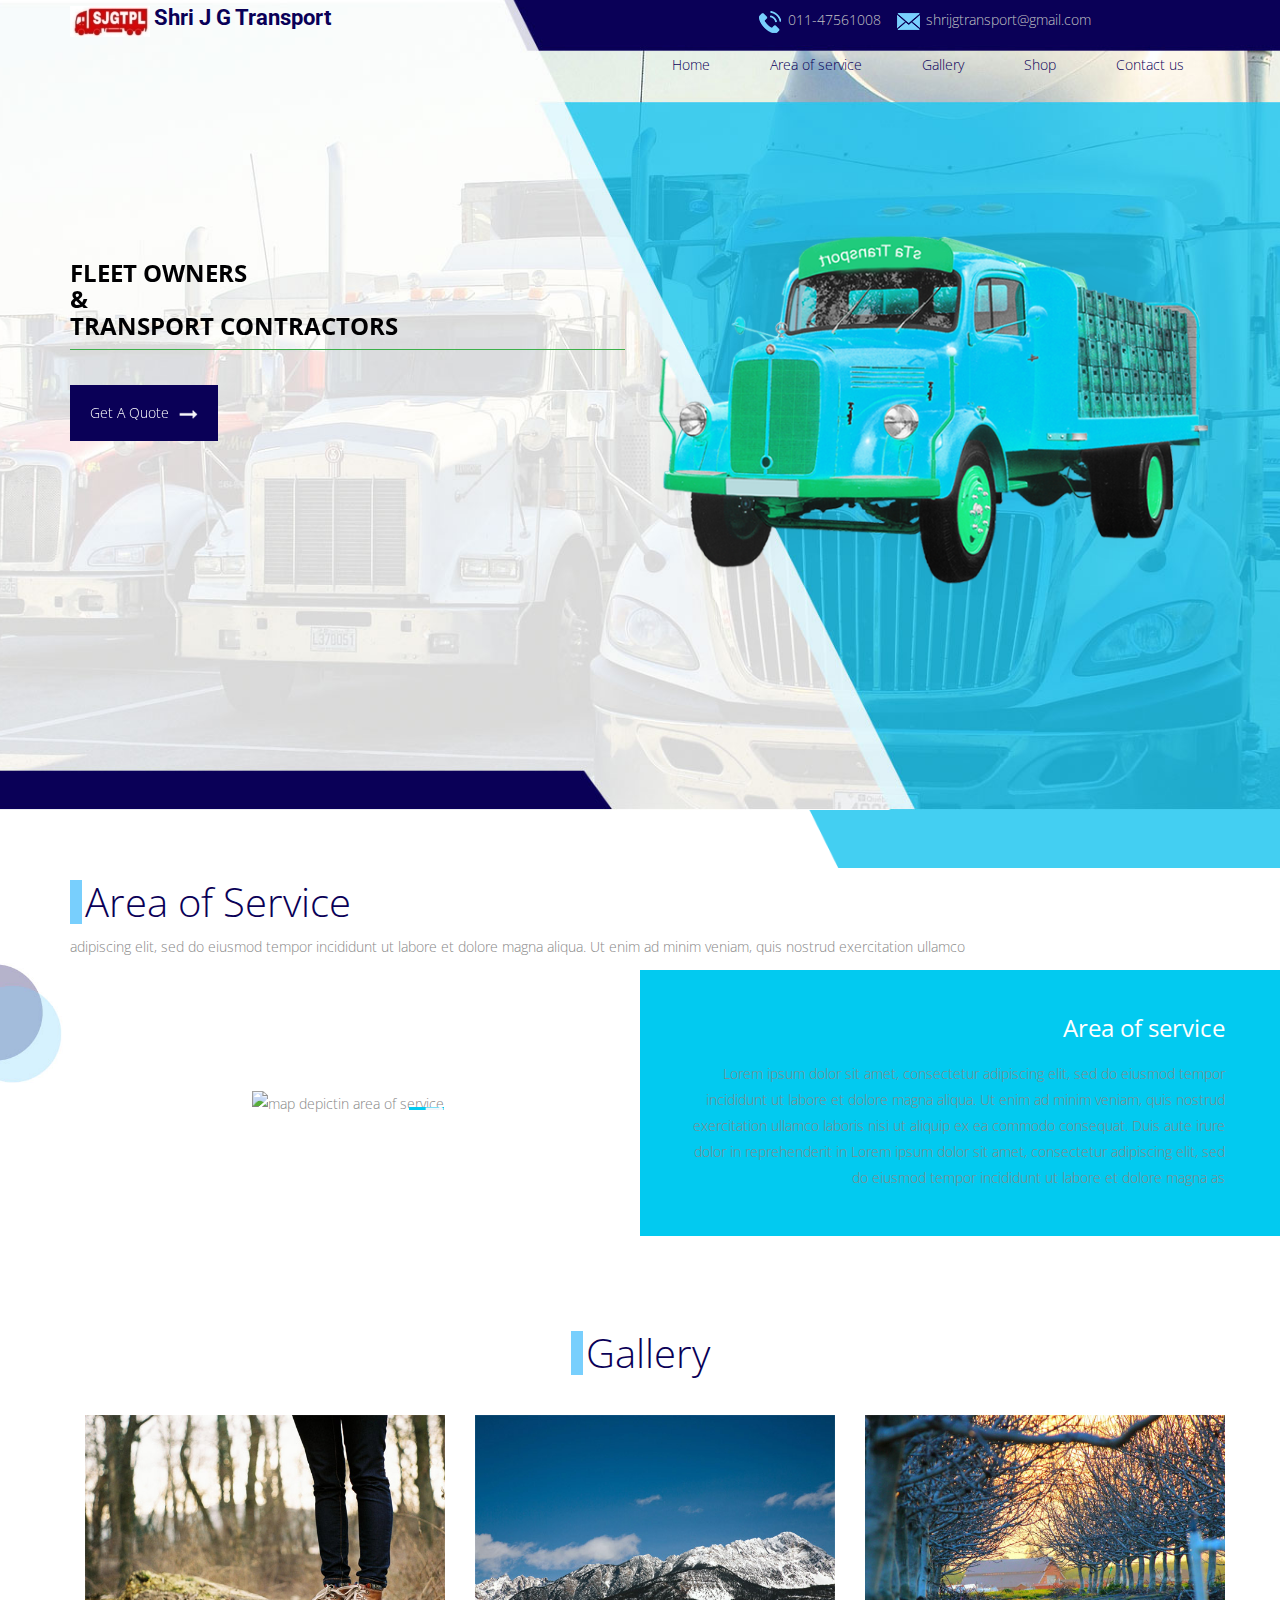
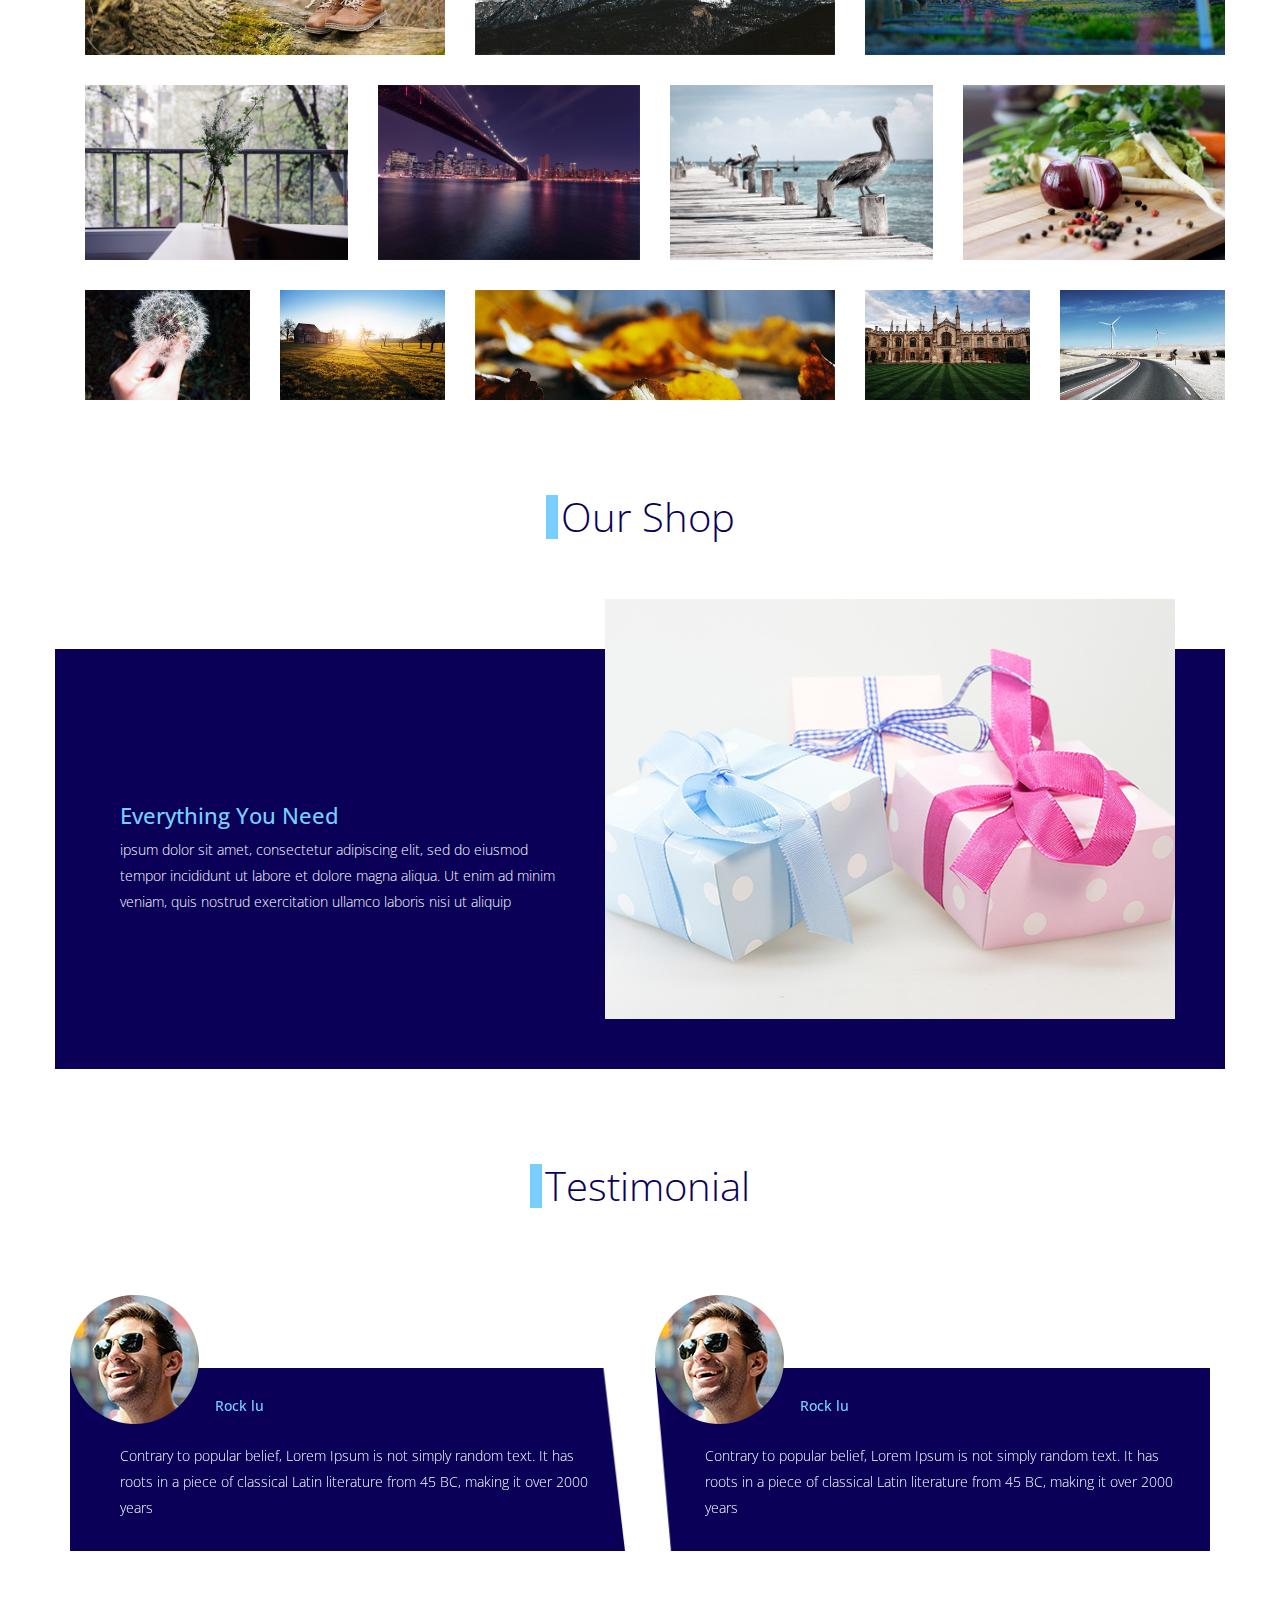
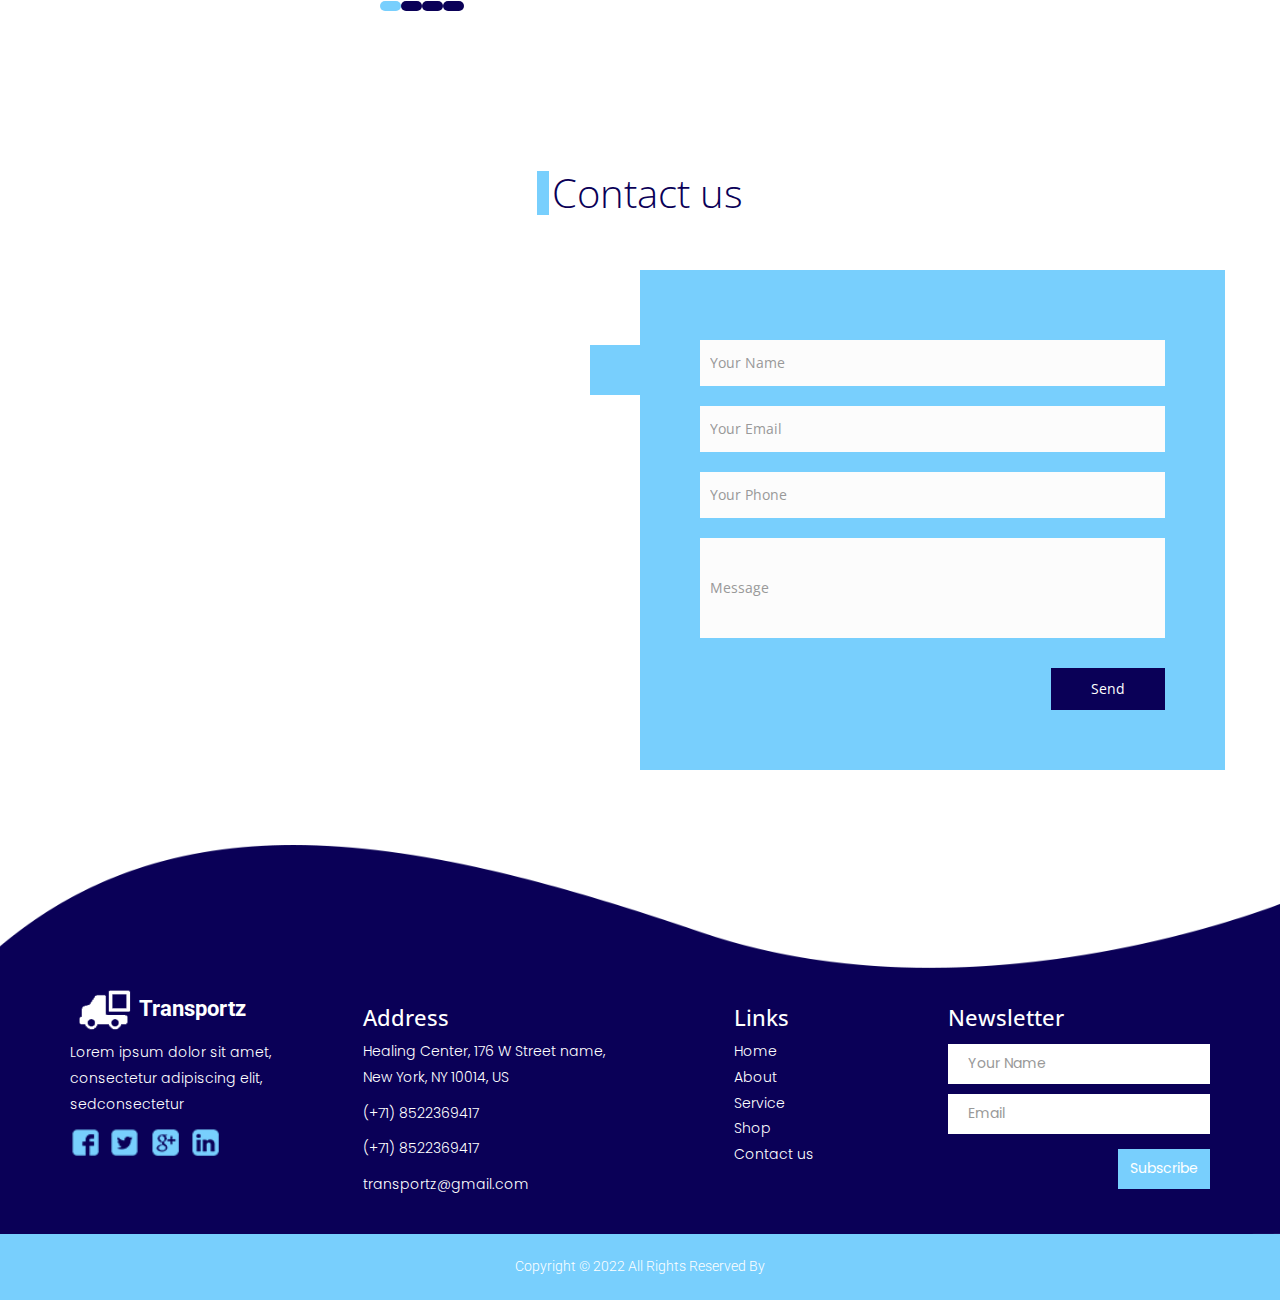
==== transportz/index.html @ ef14101e "Add files via upload" ====
<!DOCTYPE html>
<html>

<head>
  <!-- Basic -->
  <meta charset="utf-8" />
  <meta http-equiv="X-UA-Compatible" content="IE=edge" />
  <!-- Mobile Metas -->
  <meta name="viewport" content="width=device-width, initial-scale=1, shrink-to-fit=no" />
  <!-- Site Metas -->
  <meta name="keywords" content="" />
  <meta name="description" content="" />
  <meta name="author" content="" />

  <title>Transportz</title>

  <!-- slider stylesheet -->
  <link rel="stylesheet" type="text/css"
    href="https://cdnjs.cloudflare.com/ajax/libs/OwlCarousel2/2.1.3/assets/owl.carousel.min.css" />

  <!-- bootstrap core css -->
  <link rel="stylesheet" type="text/css" href="css/bootstrap.css" />

  <!-- fonts style -->
  <link href="https://fonts.googleapis.com/css?family=Roboto:300,400,500,700&display=swap" rel="stylesheet" />
  <link href="https://fonts.googleapis.com/css?family=Poppins&display=swap" rel="stylesheet">
  <!-- Custom styles for this template -->
  <link href="css/style.css" rel="stylesheet" />
  <!-- responsive style -->
  <link href="css/responsive.css" rel="stylesheet" />

  <link href='http://fonts.googleapis.com/css?family=Open+Sans:400,600,700,800' rel='stylesheet' type='text/css'>
	<link rel="stylesheet" href="css/animate.css">
	<link rel="stylesheet" href="css/bootstrap.min.css">
	<link rel="stylesheet" href="css/font-awesome.min.css">
	<link rel="stylesheet" href="css/templatemo_misc.css">
	<link rel="stylesheet" href="css/templatemo_style.css">
    <!-- JavaScripts -->
	<script src="js/jquery-1.10.2.min.js"></script>
	<script src="js/jquery.singlePageNav.js"></script>
	<script src="js/jquery.flexslider.js"></script>
	
	<script src="js/custom.js"></script>
     <script src="js/jquery-1.10.2.min.js"></script>
	<script src="js/jquery.lightbox.js"></script>
	<script src="js/templatemo_custom.js"></script>
    <script src="js/jquery-git2.js"></script><!-- previous next script -->
</head>

<body>
  <div class="hero_area">
    <!-- header section strats -->
    <section class="header_section">
      <div class="container">
        <nav class="navbar navbar-expand-lg custom_nav-container d-lg-none">
          <a class="navbar-brand" href="#">
            <div class="logo-box">
              <img src="images/Capture.JPG" alt="">
              <span>
                Shri J G Transport
              </span>
            </div>
          </a>
          <button class="navbar-toggler" type="button" data-toggle="collapse" data-target="#navbarSupportedContent"
            aria-controls="navbarSupportedContent" aria-expanded="false" aria-label="Toggle navigation">
            <span class="navbar-toggler-icon"></span>
          </button>

          <div class="collapse navbar-collapse" id="navbarSupportedContent">
            <ul class="navbar-nav  ">
              <li class="nav-item active">
                <a class="nav-link" href="index.html">Home <span class="sr-only">(current)</span></a>
              </li>
              <li class="nav-item">
                <a class="nav-link" href="about.html"> Area of service</a>
              </li>
              <li class="nav-item">
                <a class="nav-link" href="service.html"> Gallery</a>
              </li>
              <li class="nav-item">
                <a class="nav-link" href="shop.html"> Shop </a>
              </li>
              
              <li class="nav-item ">
                <a class="nav-link " href="contact.html">Contact us</a>
              </li>
              
            </ul>
          </div>
        </nav>
        <div class="header_container ">
          <div class="logo-box">
            <img src="images/Capture.JPG" alt="">
            <span>
              Shri J G Transport
            </span>
          </div>
          <div>
            <div class="header_top">
              <div class="header_top-contact">

                <a href="" class="ml-4">
                  <div>
                    <img src="images/phone.png" alt="" />
                  </div>
                  <span>
                    011-47561008
                  </span>
                </a>
                <a href="" class="ml-4">
                  <div>
                    <img src="images/mail.png" alt="" />
                  </div>
                  <span>
                    shrijgtransport@gmail.com
                  </span>
                </a>
              </div>
              
            </div>
            <div class="header_btm">
              <nav class="navbar navbar-expand-lg custom_nav-container pt-3">

                <button class="navbar-toggler" type="button" data-toggle="collapse"
                  data-target="#navbarSupportedContent" aria-controls="navbarSupportedContent" aria-expanded="false"
                  aria-label="Toggle navigation">
                  <span class="navbar-toggler-icon"></span>
                </button>

                <div class="collapse navbar-collapse" id="navbarSupportedContent">
                  <div class="d-flex mx-auto flex-column flex-lg-row align-items-center">
                    <ul class="navbar-nav  ">
                      <li class="nav-item active">
                        <a class="nav-link" href="index.html">Home <span class="sr-only">(current)</span></a>
                      </li>
                      <li class="nav-item">
                        <a class="nav-link" href="about.html"> Area of service </a>
                      </li>
                      <li class="nav-item">
                        <a class="nav-link" href="service.html"> Gallery</a>
                      </li>
                      <li class="nav-item">
                        <a class="nav-link" href="shop.html"> Shop </a>
                      </li>
                      
                      
                      <li class="nav-item ">
                        <a class="nav-link pr-0" href="contact.html">Contact us</a>
                    </li>
                    </ul>

                  </div>

                </div>
              </nav>
            </div>
          </div>
        </div>
      </div>
    </section>
    <!-- end header section -->

    <!-- slider section -->
    <section class=" slider_section ">
      <div id="carouselExampleIndicators" class="carousel slide" data-ride="carousel">
        
        <div class="carousel-inner">
          <div class="carousel-item active">
            <div class="container">
              <div class="slider_item-container">
                <div class="row">
                  <div class="col-md-6">
                    <div class="slider_item-detail">
                      <!-- <div class="slider_form-box">
                        <form action="">
                          <div class="search_input">
                            <input type="text">
                            <img src="images/search-icon.png" alt="">
                          </div>

                          <button>
                            Search
                          </button>
                        </form>
                      </div> -->
                      <div>
                        <h1>
                          Fleet Owners <br>
                          &<br>
                          Transport Contractors
                        </h1>

                        <div class="d-flex">
                          
                            <a href="" class="quote-btn">

                              <span>
                                Get A Quote
                              </span>
                              <img src="images/white-next.png" alt="">
                            </a>
                          
                        </div>

                      </div>
                    </div>
                  </div>
                  <div class="col-md-6">
                    <div class="slider_img-box">
                      <img src="images/truck.png" alt="" class="img-fluid">
                    </div>
                  </div>
                </div>

              </div>

            </div>
          </div>
        </div>

      </div>


    </section>

    <!-- end slider section -->
  </div>

  <!-- about section -->
  <section class="about_section ">
    <div class="container">
      <div class="row">
        <div class="col">
          <h2 class="heading_style">
            Area of Service
          </h2>
          <p>
            adipiscing elit, sed do eiusmod tempor incididunt ut labore et dolore magna aliqua. Ut enim ad minim veniam,
            quis nostrud exercitation ullamco
          </p>
        </div>

      </div>
      <div class="row">
        <div class="col-md-6">
          <div class="about_img-box">

            <img src="images/" alt="map depictin area of service" class="img-fluid">
          </div>
        </div>
        <div class="col-md-6 about_detail-container">
          <div class="about_detail-box">
            <h3>
              Area of service
            </h3>
            <p>
              Lorem ipsum dolor sit amet, consectetur adipiscing elit, sed do eiusmod tempor incididunt ut labore et
              dolore magna aliqua. Ut enim ad minim veniam, quis nostrud exercitation ullamco laboris nisi ut aliquip ex
              ea commodo consequat. Duis aute irure dolor in reprehenderit in Lorem ipsum dolor sit amet, consectetur
              adipiscing elit, sed do eiusmod tempor incididunt ut labore et dolore magna as
            </p>

          </div>
        </div>
      </div>
    </div>

  </section>

  <!-- end about section -->

  <!-- service section -->
  <section class="service_section layout_padding">
    <div class="container">
      <div class="d-flex justify-content-center">
        <h2 class="heading_style">
          Gallery
        </h2>
      </div>
      <div class="container">
        <div class="row">
          </div>
          <div class="clear"></div>
          <div class="row templatemo_portfolio">
            <div class="col-md-4 col-sm-12">
                <div class="gallery-item">
                <img src="images/portfolio/image01.jpg" alt="gallery 1">
                <div class="overlay">
                  <a href="images/portfolio/image01.jpg" data-rel="lightbox" class="fa fa-arrows-alt"></a>
                </div>
              </div>
            </div>
              <div class="col-md-4 col-sm-12">
                <div class="gallery-item">
                <img src="images/portfolio/image02.jpg" alt="gallery 2">
                <div class="overlay">
                  <a href="images/portfolio/image02.jpg" data-rel="lightbox" class="fa fa-arrows-alt"></a>
                </div>
              </div>
              </div>
              <div class="col-md-4 col-sm-12">
                <div class="gallery-item">
                <img src="images/portfolio/image03.jpg" alt="gallery 3">
                <div class="overlay">
                  <a href="images/portfolio/image03.jpg" data-rel="lightbox" class="fa fa-arrows-alt"></a>
                </div>
              </div>
              </div>
          </div>
          <div class="row templatemo_portfolio">
            <div class="col-md-3 col-sm-12">
                <div class="gallery-item">
                <img src="images/portfolio/image04.jpg" alt="gallery 4">
                <div class="overlay">
                  <a href="images/portfolio/image04.jpg" data-rel="lightbox" class="fa fa-arrows-alt"></a>
                </div>
              </div>
              </div>
              <div class="col-md-3 col-sm-12">
                <div class="gallery-item">
                <img src="images/portfolio/image05.jpg" alt="gallery 5">
                <div class="overlay">
                  <a href="images/portfolio/image05.jpg" data-rel="lightbox" class="fa fa-arrows-alt"></a>
                </div>
              </div>
              </div>
              <div class="col-md-3 col-sm-12">
                <div class="gallery-item">
                <img src="images/portfolio/image06.jpg" alt="gallery 6">
                <div class="overlay">
                  <a href="images/portfolio/image06.jpg" data-rel="lightbox" class="fa fa-arrows-alt"></a>
                </div>
              </div>
              </div>
              <div class="col-md-3 col-sm-12">
                <div class="gallery-item">
                <img src="images/portfolio/image07.jpg" alt="gallery 7">
                <div class="overlay">
                  <a href="images/portfolio/image07.jpg" data-rel="lightbox" class="fa fa-arrows-alt"></a>
                </div>
              </div>
              </div>
          </div>
          <div class="row templatemo_portfolio">
            <div class="col-md-2 col-sm-12">
                <div class="gallery-item">
                <img src="images/portfolio/image08.jpg" alt="gallery 8">
                <div class="overlay">
                  <a href="images/portfolio/image08.jpg" data-rel="lightbox" class="fa fa-arrows-alt"></a>
                </div>
              </div>
              </div>
              <div class="col-md-2 col-sm-12">
                <div class="gallery-item">
                <img src="images/portfolio/image09.jpg" alt="gallery 9">
                <div class="overlay">
                  <a href="images/portfolio/image09.jpg" data-rel="lightbox" class="fa fa-arrows-alt"></a>
                </div>
              </div>
              </div>
              <div class="col-md-4 col-sm-12 templatemo_imagecontrol">
                <div class="gallery-item">
                <img src="images/portfolio/image10.jpg" alt="gallery 10">
                <div class="overlay">
                  <a href="images/portfolio/image10.jpg" data-rel="lightbox" class="fa fa-arrows-alt"></a>
                </div>
              </div>
              </div>
              <div class="col-md-2 col-sm-12">
                <div class="gallery-item">
                <img src="images/portfolio/image11.jpg" alt="gallery 11">
                <div class="overlay">
                  <a href="images/portfolio/image11.jpg" data-rel="lightbox" class="fa fa-arrows-alt"></a>
                </div>
              </div>
              </div>
              <div class="col-md-2 col-sm-12">
                <div class="gallery-item">
                <img src="images/portfolio/image12.jpg" alt="gallery 12">
                <div class="overlay">
                  <a href="images/portfolio/image12.jpg" data-rel="lightbox" class="fa fa-arrows-alt"></a>
                </div>
              </div>
              </div>
          </div>
    </div>
    </div>
  </section>
  <!-- end service section -->


  <!-- shop section -->
  <section class="shop_section">
    <div class="container">
      <div class="d-flex justify-content-center">
        <h2 class="heading_style">
          Our Shop
        </h2>
      </div>
      <div class="row">
        <div class="col-md-6">
          <div class="d-flex align-items-center h-100">
            <div class="shop-detail">
              <h5>
                Everything You Need
              </h5>
              <p>
                ipsum dolor sit amet, consectetur adipiscing elit, sed do eiusmod tempor incididunt ut labore et dolore
                magna aliqua. Ut enim ad minim veniam, quis nostrud exercitation ullamco laboris nisi ut aliquip
              </p>
            </div>
          </div>
        </div>
        <div class="col-md-6">
          <div class="shop_img-box">
            <img src="images/gift.jpg" alt="" class="img-fluid">
          </div>
        </div>
      </div>
    </div>
  </section>
  <!-- end shop section -->

  <!-- testimonial section -->
  <section class="client_section layout_padding">
    <div class="d-flex justify-content-center">
      <h2 class="heading_style">
        Testimonial
      </h2>
    </div>
    <div id="carouselExampleIndicator" class="carousel slide" data-ride="carousel">
      <ol class="carousel-indicators">
        <li data-target="#carouselExampleIndicator" data-slide-to="0" class="active"></li>
        <li data-target="#carouselExampleIndicator" data-slide-to="1"></li>
        <li data-target="#carouselExampleIndicator" data-slide-to="2"></li>
        <li data-target="#carouselExampleIndicator" data-slide-to="3"></li>
      </ol>
      <div class="carousel-inner">
        <div class="carousel-item active">
          <div class="container">
            <div class="row">
              <div class="col-md-6">
                <div class="client_box c-b-1">
                  <div class="client_img">
                    <img src="images/client.png" alt="" class="img-fluid">
                  </div>
                  <div class="client_detail">
                    <h5>
                      Rock lu
                    </h5>
                    <p>
                      Contrary to popular belief, Lorem Ipsum is not simply random text. It has roots in a piece of
                      classical
                      Latin literature from 45 BC, making it over 2000 years
                    </p>
                  </div>
                </div>
              </div>
              <div class="col-md-6">
                <div class="client_box c-b-2">
                  <div class="client_img">
                    <img src="images/client.png" alt="" class="img-fluid">
                  </div>
                  <div class="client_detail">
                    <h5>
                      Rock lu
                    </h5>
                    <p>
                      Contrary to popular belief, Lorem Ipsum is not simply random text. It has roots in a piece of
                      classical
                      Latin literature from 45 BC, making it over 2000 years
                    </p>
                  </div>
                </div>
              </div>
            </div>
          </div>
        </div>
        <div class="carousel-item">
          <div class="container">
            <div class="row">
              <div class="col-md-6">
                <div class="client_box c-b-1">
                  <div class="client_img">
                    <img src="images/client.png" alt="" class="img-fluid">
                  </div>
                  <div class="client_detail">
                    <h5>
                      Rock lu
                    </h5>
                    <p>
                      Contrary to popular belief, Lorem Ipsum is not simply random text. It has roots in a piece of
                      classical
                      Latin literature from 45 BC, making it over 2000 years
                    </p>
                  </div>
                </div>
              </div>
              <div class="col-md-6">
                <div class="client_box c-b-2">
                  <div class="client_img">
                    <img src="images/client.png" alt="" class="img-fluid">
                  </div>
                  <div class="client_detail">
                    <h5>
                      Rock lu
                    </h5>
                    <p>
                      Contrary to popular belief, Lorem Ipsum is not simply random text. It has roots in a piece of
                      classical
                      Latin literature from 45 BC, making it over 2000 years
                    </p>
                  </div>
                </div>
              </div>
            </div>
          </div>
        </div>
        <div class="carousel-item">
          <div class="container">
            <div class="row">
              <div class="col-md-6">
                <div class="client_box c-b-1">
                  <div class="client_img">
                    <img src="images/client.png" alt="" class="img-fluid">
                  </div>
                  <div class="client_detail">
                    <h5>
                      Rock lu
                    </h5>
                    <p>
                      Contrary to popular belief, Lorem Ipsum is not simply random text. It has roots in a piece of
                      classical
                      Latin literature from 45 BC, making it over 2000 years
                    </p>
                  </div>
                </div>
              </div>
              <div class="col-md-6">
                <div class="client_box c-b-2">
                  <div class="client_img">
                    <img src="images/client.png" alt="" class="img-fluid">
                  </div>
                  <div class="client_detail">
                    <h5>
                      Rock lu
                    </h5>
                    <p>
                      Contrary to popular belief, Lorem Ipsum is not simply random text. It has roots in a piece of
                      classical
                      Latin literature from 45 BC, making it over 2000 years
                    </p>
                  </div>
                </div>
              </div>
            </div>
          </div>
        </div>
        <div class="carousel-item">
          <div class="container">
            <div class="row">
              <div class="col-md-6">
                <div class="client_box c-b-1">
                  <div class="client_img">
                    <img src="images/client.png" alt="" class="img-fluid">
                  </div>
                  <div class="client_detail">
                    <h5>
                      Rock lu
                    </h5>
                    <p>
                      Contrary to popular belief, Lorem Ipsum is not simply random text. It has roots in a piece of
                      classical
                      Latin literature from 45 BC, making it over 2000 years
                    </p>
                  </div>
                </div>
              </div>
              <div class="col-md-6">
                <div class="client_box c-b-2">
                  <div class="client_img">
                    <img src="images/client.png" alt="" class="img-fluid">
                  </div>
                  <div class="client_detail">
                    <h5>
                      Rock lu
                    </h5>
                    <p>
                      Contrary to popular belief, Lorem Ipsum is not simply random text. It has roots in a piece of
                      classical
                      Latin literature from 45 BC, making it over 2000 years
                    </p>
                  </div>
                </div>
              </div>
            </div>
          </div>
        </div>
      </div>

    </div>

  </section>
  <!-- end testimonial section -->



  <!-- company section -->




  <!-- contact section -->
  <section class="contact_section layout_padding">
    <div class="d-flex justify-content-center">
      <h2 class="heading_style">
        Contact us
      </h2>
    </div>
    <div class="container layout_padding2-top">
      <div class="row">
        <div class="col-md-6">
          <div id="map" class="h-100 w-100"></div>
        </div>

        <div class="col-md-6">
          <div class="contact_form-container">
            <form action="">
              <div>
                <input type="text" placeholder="Your Name">
              </div>
              <div>
                <input type="email" placeholder="Your Email">
              </div>
              <div>
                <input type="text" placeholder="Your Phone">
              </div>

              <div>
                <input type="text" class="message_input" placeholder="Message">
              </div>
              <div class="d-flex justify-content-end">
                <button type="submit " class="">
                  Send
                </button>
              </div>
            </form>
          </div>
        </div>
      </div>
    </div>
  </section>
  <!-- end contact section -->



  <!-- info section -->
  <section class="info_section ">
    <div class="container ">
      <div class="row  mb-3 pb-4">
        <div class="col-md-3 info_logo">
          <div class="logo-box">
            <img src="images/logo-white.png" alt="">
            <span>
              Transportz
            </span>
          </div>
          <p>
            Lorem ipsum dolor sit amet, consectetur adipiscing elit, sedconsectetur
          </p>
          <div class="info_social">
            <div>
              <a href="">
                <img src="images/fb.png" alt="">
              </a>
            </div>
            <div>
              <a href="">
                <img src="images/twitter.png" alt="">
              </a>
            </div>
            <div>
              <a href="">
                <img src="images/g-plus.png" alt="">
              </a>
            </div>
            <div>
              <a href="">
                <img src="images/linkedin.png" alt="">
              </a>
            </div>
          </div>
        </div>
        <div class="col-md-3 info_address">
          <h5>
            Address
          </h5>
          <p>
            Healing Center, 176 W Street name,
            New York, NY 10014, US
          </p>
          <p>
            (+71) 8522369417
          </p>
          <p>
            (+71) 8522369417
          </p>
          <p>
            <a href="">
              transportz@gmail.com
            </a>
          </p>
        </div>
        <div class="col-md-3 info_links">

          <div class="info_nav ">
            <nav class="">
              <ul>
                <h5>
                  Links
                </h5>
                <li>
                  <a href="index.html"> Home</a>
                </li>
                <li>
                  <a href="about.html">About</a>
                </li>
                <li>
                  <a href="service.html"> Service</a>
                </li>
                <li>
                  <a href="shop.html"> Shop</a>
                </li>
                
                <li>
                  <a href="contact.html">Contact us</a>
                </li>

              </ul>
            </nav>
          </div>
        </div>
        <div class="col-md-3 info_news">
          <h5>
            Newsletter
          </h5>
          <form action="">
            <div>
              <input type="text" placeholder="Your Name">
            </div>
            <div>
              <input type="email" placeholder="Email">
            </div>
            <div class="d-flex justify-content-end">
              <button type="submit">
                Subscribe
              </button>
            </div>
          </form>
        </div>
      </div>


    </div>
  </section>
  <!-- end info section -->

  <!-- footer section -->
  <section class="container-fluid footer_section">
    <p>
      Copyright &copy; 2022 All Rights Reserved By
      <a href="https://html.design/"></a>
    </p>
  </section>
  <!-- footer section -->

  <script type="text/javascript" src="js/jquery-3.4.1.min.js"></script>
  <script type="text/javascript" src="js/bootstrap.js"></script>


  <script>
    // This example adds a marker to indicate the position of Bondi Beach in Sydney,
    // Australia.
    function initMap() {
      var map = new google.maps.Map(document.getElementById('map'), {
        zoom: 11,
        center: {
          lat: 40.645037,
          lng: -73.880224
        },
      });

      var image = 'images/maps-and-flags.png';
      var beachMarker = new google.maps.Marker({
        position: {
          lat: 40.645037,
          lng: -73.880224
        },
        map: map,
        icon: image
      });
    }
  </script>
  <!-- google map js -->
  <script src="https://maps.googleapis.com/maps/api/js?key=AIzaSyA8eaHt9Dh5H57Zh0xVTqxVdBFCvFMqFjQ&callback=initMap">
  </script>
  <!-- end google map js -->
</body>

</html>
---- transportz/css/style.css ----
body {
  font-family: "Roboto", sans-serif;
  background-color: #fff;
  overflow-x: hidden;
}

.layout_padding {
  padding: 75px 0;
}

.layout_padding2 {
  padding: 45px 0;
}

.layout_padding2-top {
  padding-top: 45px;
}

.layout_padding-top {
  padding-top: 75px;
}

.layout_padding-bottom {
  padding-bottom: 75px;
}

.layout_padding2-bottom {
  padding-bottom: 45px;
}

.hero_area {
  height: 90vh;
  background-image: url(../images/main-bg.jpg);
  background-repeat: no-repeat;
  background-size: cover;
  background-position: top;
  position: relative;
}

.hero_area.custom_page-height {
  height: 86px;
}

.hero_area.custom_page-height::after {
  display: none;
}

.hero_area::after {
  position: absolute;
  content: "";
  background-image: url(../images/blue-bg.png);
  background-size: cover;
  background-repeat: no-repeat;
  width: 42%;
  height: 70px;
  top: 98.5%;
  right: -4%;
  z-index: -1;
}

/*header section*/



.logo-box {
  padding-top: 5px;
}

.logo-box span {
  font-size: 22px;
  font-weight: bold;
  color: #0a0057;
  font-family: "Roboto", sans-serif;
}

.header_section .header_container {
  display: flex;
  justify-content: space-between;
}

.header_top {
  display: flex;
  justify-content: flex-end;
  padding-top: 7px;
}

.header_top img {
  margin-right: 5px;
}

.header_top-social {
  display: flex;
}

.header_top-contact {
  display: flex;
  margin-right: 20%;
}

.header_top-contact a,
.header_top-contact a:hover {
  display: flex;
  color: #c3c3c5;
}

.header_section .nav_container {
  margin: 0 auto;
}

.custom_nav-container.navbar-expand-lg .navbar-nav .nav-link {
  padding: 10px 30px;
  color: #0a0057;
  text-align: center;
}

a,
a:hover,
a:focus {
  text-decoration: none;
}

a:hover,
a:focus {
  color: initial;
}

.btn,
.btn:focus {
  outline: none !important;
  box-shadow: none;
}

.heading_style {
  border-left: 12px solid #78cffd;
  font-size: 40px;
  padding-left: 3px;
  font-weight: lighter;
  color: #0a0057;
}

.custom_nav-container .navbar-toggler {}

.custom_nav-container .navbar-toggler .navbar-toggler-icon {}

.custom_nav-container .nav_search-btn {}

.navbar {}

.nav-link:hover {}

.navbar-brand,
.navbar-brand:hover {
  text-transform: uppercase;
  font-weight: bold;
  font-size: 24px;
  color: #fafcfd;
}

.custom_nav-container .nav_search-btn {
  background-image: url(../images/search-icon.png);

  background-size: 22px;
  background-repeat: no-repeat;
  background-position-y: 7px;
  width: 35px;
  height: 35px;
  padding: 0;
  border: none;
}

.custom_nav-container .navbar-toggler {
  outline: none;
}

.custom_nav-container .navbar-toggler .navbar-toggler-icon {
  background-image: url(../images/menu.png);
  background-size: 48px;
}

/*end header section*/

/* slider section */
.slider_section {
  position: relative;
}

.slider_form-box form {
  display: flex;
}

.slider_form-box form .search_input {
  position: relative;
}

.slider_form-box form .search_input input {
  width: 250px;
  height: 45px;
  outline: none;
  border: none;
  background-color: #f7f6fd;
  padding-left: 10%;
}

.slider_form-box form .search_input img {
  position: absolute;
  width: 15px;
  top: 50%;
  left: 3%;
  transform: translateY(-50%);
}

.slider_form-box form button {
  border: none;
  background-color: #78cffd;
  color: #fff;
  padding: 10px 25px;
}

.slider_section .slider_item-container {
  margin-top: 10%;
}

.slider_section .slider_item-container.col-md-6 {
  padding: 0;
}

.slider_item-detail h1 {
  font-weight: bold;
  margin: 35px 0;
  color: #000002;
}

.read-btn,
.quote-btn,
.read-btn:hover,
.quote-btn:hover {
  padding: 15px 20px;

  color: #fff;
}

.read-btn {
  background-color: #78cffd;
}

.quote-btn {
  background-color: #0a0057;
}

.read-btn img,
.quote-btn img {
  margin-left: 5px;
  width: 20px;
}

.slider_section .carousel-indicators {
  position: absolute;
  top: 50%;
  left: -10%;
  bottom: auto;
  right: auto;
  flex-direction: column;
  transform: translateY(-50%);
}

.slider_section .carousel-indicators li {
  width: 15px;
  height: 15px;
  background-color: #78cffd;
  background-clip: padding-box;
  margin: 3px;
  border: none;
  opacity: 1;
  border-radius: 100%;
  transition: background-color 0.6s;
}

.slider_section .carousel-indicators .active {
  background-color: #0a0057;
}


/* end slider section */

/* about section */
.about_section {
  padding-top: 50px;
  position: relative;
}

.about_section::before {
  content: "";
  position: absolute;
  top: 50%;
  left: 0;
  width: 65px;
  height: 120px;
  transform: translateY(-50%);
  background-image: url(../images/circle-bg.jpg);
  background-size: cover;
}

.about_section .col-md-6 {
  padding: 0;
  display: flex;
  justify-content: center;
  align-items: center;
}

.about_detail-container {
  position: relative;
}

.about_detail-container::before {
  content: "";
  position: absolute;
  width: 150%;
  height: 100%;
  top: 0;
  left: 0;
  background-color: #02caf0;
  z-index: -1;
}

.about_detail-box {
  padding: 25px 50px;
  padding-right: 0;
}

.about_detail-box h3,
.about_detail-box p {
  text-align: right;
}

.about_detail-box h3 {
  color: #fff;
  font-weight: normal;
}

.about_detail-box p {
  margin: 20px 0;
}

.about-btn img {
  margin: 0;
  margin-right: 5px;
  transform: rotate(180deg);
}

.about_img-box {
  position: relative;
}

.about_img-box::before {
  content: "";
  width: 18%;
  height: 10%;
  background-color: #02caf0;
  position: absolute;
  right: 0;
  bottom: 25%;

}

.about_img-box::after {
  content: "";
  position: absolute;
  width: 18%;
  height: 10%;
  right: 0;
  bottom: 25%;
  background-image: url(../images/white-next.png);
  background-size: 20px;
  background-position: 15px;
  background-repeat: no-repeat;
}

/* end about section */

/* service section */
.service_img-box {
  position: relative;
}

.service_img-box h3 {
  position: absolute;
  left: 0;
  bottom: 0;
  text-transform: uppercase;
  color: #fff;
  font-weight: lighter;
  padding: 10px 15px;
  padding-right: 35px;
  margin: 0;
  background-size: 100% 100%;
  background-repeat: no-repeat;
}

.s-b-1 h3 {
  background-image: url(../images/hbg.png);
}

.s-b-2 h3 {
  background-image: url(../images/hbg-2.png);
}

.s-b-3 h3 {
  background-image: url(../images/hbg-3.png);
}

.service_img-box img {
  width: 100%;
}

.service-btn,
.service-btn:hover {
  padding: 7px 12px;
  background-color: #0a0057;
  color: #fff;
}

/* service section */

/* shop section */

.shop_section {}

.shop_section .row {
  margin-top: 100px;
  background-color: #0a0057;
}

.shop-detail {
  padding: 50px;
}

.shop-detail h5 {
  color: #78cffd;
  font-size: 22px;
}

.shop-detail p {
  color: #fff;
}

.shop_img-box {
  position: relative;
  margin-top: -50px;
  margin-left: -50px;
  margin-bottom: 50px;
}

/* end shop section */

/* client section */
.client_section {
  padding-bottom: 125px;
}

.client_box {
  position: relative;
  margin-top: 150px;
  background-size: 100% 100%;
  background-repeat: no-repeat;
}

.c-b-1 {
  background-image: url(../images/client1-bg.png);
}

.c-b-2 {
  background-image: url(../images/client2-bg.png);
}

.client_detail {
  padding: 20px 30px;
  padding-left: 50px;
}

.client_detail h5 {
  padding-left: 20%;
  color: #78cffd;
}

.client_detail p {
  padding-top: 20px;
  color: #fff;
}

.client_box .client_img {
  position: absolute;
  top: -40%;
}

.client_section .carousel-indicators {
  position: absolute;
  top: 115%;
  left: 33%;
  bottom: auto;
  right: auto;
}

.client_section .carousel-indicators li {
  width: 21px;
  height: 10px;
  background-color: #0a0057;
  background-clip: padding-box;
  margin: 0;
  border: none;
  opacity: 1;
  transition: background-color 0.6s;
}

.client_section .carousel-indicators .active {
  background-color: #78cffd;
}

/* end client section */

/* company section */
.company_section {
  background-color: #78cffd;
}

.company-detail h3 {
  color: #060000;
  font-weight: bold;
}

.company-detail p {
  color: #fff;
  width: 85%;
}

/* end company section */

/* contact_section */

.contact_section .col-md-6 {
  padding: 0;
}

.contact_form-container {
  padding: 60px;
  background-color: #78cffd;
  position: relative;
}

.contact_form-container form {
  width: 100%;
}

.contact_form-container form input {
  width: 100%;
  padding: 10px;
  border: none;
  outline: none;

  background-color: #fcfcfc;
  margin: 10px 0;
}

.message_input {
  height: 100px;
}

.contact_form-container button {
  border: none;
  display: inline-block;
  padding: 8px 40px;
  background-color: #0a0057;
  color: #fff;

  margin-top: 20px;
}


.contact_form-container::before {
  content: "";
  width: 50px;
  height: 50px;
  background-color: #78cffd;
  position: absolute;
  /* right: 0; */
  /* bottom: 25%; */
  left: -50px;
  top: 15%;

}

/* end contact_section */

/* info section */
.info_section {
  padding-top: 150px;
  padding-bottom: 1px;
  color: #fff;
  background-image: url(../images/info-bg.png);
  background-size: 100% 101%;

  background-repeat: no-repeat;
  font-family: "Poppins", sans-serif;
}

.info_section h5 {

  font-size: 22px;

}

.info_section a,
.info_section a:hover {
  color: #fff;
}

.info_logo .logo-box {
  padding-top: 0;
  margin-top: -10px;
}

.info_logo .logo-box img {
  width: 65px;
}

.info_logo .logo-box span {
  color: #fff;
}

.info_section .col-md-4 {
  padding: 0 30px;
}

.info_news {
  padding-right: 8%;
}

.info_news input {
  border: none;
  width: 100%;
  height: 40px;
  margin: 5px 0;
  background-color: #fff;
  outline: none;
  padding-left: 20px;
}

.info_news button {
  border: none;
  background-color: #78cffd;
  color: #fff;
  padding: 7px 12px;
  margin-top: 10px;
}

.info_nav nav {
  width: 70%;
  margin: 0 auto;
}

.info_nav ul {
  display: flex;
  flex-direction: column;
}

.info_nav ul li {
  list-style-type: none;
}

.info_nav ul li a {
  color: #fff;
}

.info_social {
  display: flex;
  justify-content: space-between;
  width: 150px;
}

.info_social a img {
  width: 30px;
}

/* end info section */
/* footer section*/

.footer_section {
  background-color: #78cffd;
  padding: 20px 0;
  font-family: "Roboto", sans-serif;
}

.footer_section p {
  color: #fff;
  margin: 0;
  text-align: center;
}

.footer_section a {
  color: #fff;
}

/* end footer section*/
---- transportz/css/responsive.css ----
@media (max-width: 1120px) {
    .col-md-3.info_news {

        padding: 0 15px;

    }

}

@media (max-width: 992px) {
    .hero_area.custom_page-height {
        height: auto;
    }

    .hero_area {
        background: none;
        height: auto;

    }


    .header_top {
        display: none;
    }

    .header_section {
        background-image: url(../images/header-bg.jpg);
        background-repeat: no-repeat;
        background-size: 140% 90px;

    }

    .custom_nav-container .navbar-toggler {
        margin-left: auto;

    }

    .navbar {
        padding: 0;
    }

    .header_section .header_container {
        display: none;
    }

    .slider_section {
        background-image: url(../images/slidrer-bg.jpg);
        background-repeat: no-repeat;

        background-size: cover;

        background-position: top;
    }

    .slider_item-detail {

        margin-bottom: 50px;

    }

    .slider_img-box {

        margin-bottom: 90px;

    }

    .slider_section .carousel-indicators {

        position: absolute;
        top: 95%;
        left: 30%;
        bottom: auto;
        right: auto;
        flex-direction: row;
        transform: translate(0);

    }

    .service-detail {

        margin-bottom: 100px;

    }

    .client_section {

        margin: 50px 0;

    }

    .about_img-box::before,
    .about_img-box::after {
        display: none;

    }


    .about_detail-box {

        padding: 25px;

    }

    .info_section {

        background-size: cover;

    }

    .info_section {
        background-color: #0a0057;
        padding-top: 50px;
    }

    .service_section.layout_padding {

        padding-bottom: 0;

    }

    .shop_section .row {
        margin-top: 50px;
    }
}

@media (max-width: 768px) {
    .info_social {

        margin: 0 auto 50px auto;

    }

    .logo-box {

        display: flex;
        align-items: center;
        justify-content: center;
        margin-top: 0;

    }

    .info_section p,
    .info_section h5 {

        text-align: center;

    }

    .info_nav nav ul li {

        text-align: center;

    }

    .info_nav nav ul {
        padding: 0;
    }

    .col-md-3.info_address {

        margin-bottom: 35px;

    }

    .info_nav {

        margin-bottom: 35px;

    }

    .contact_form-container::before {
        display: none;
    }
}

@media (max-width: 576px) {}

@media (max-width: 480px) {
    .slider_section .carousel-indicators {
        left: 22%;


    }

    .about_section::before {
        display: none;
    }

}

@media (max-width: 420px) {
    .header_section {
        background-size: 165% 90px;
    }

    .logo-box img {

        width: 50px;

    }

    .read-btn,
    .quote-btn,
    .read-btn:hover,
    .quote-btn:hover {

        padding: 12px 10px;
        color: #fff;
        font-size: 14px;

    }

    .logo-box span {
        font-size: 18px;
    }

    .slider_form-box form .search_input input {
        width: 175px;
    }

    .contact_form-container {

        padding: 50px 20px;


    }
}

@media (max-width: 360px) {}

@media (min-width: 1200px) {
    .container {
        max-width: 1170px;
    }

}
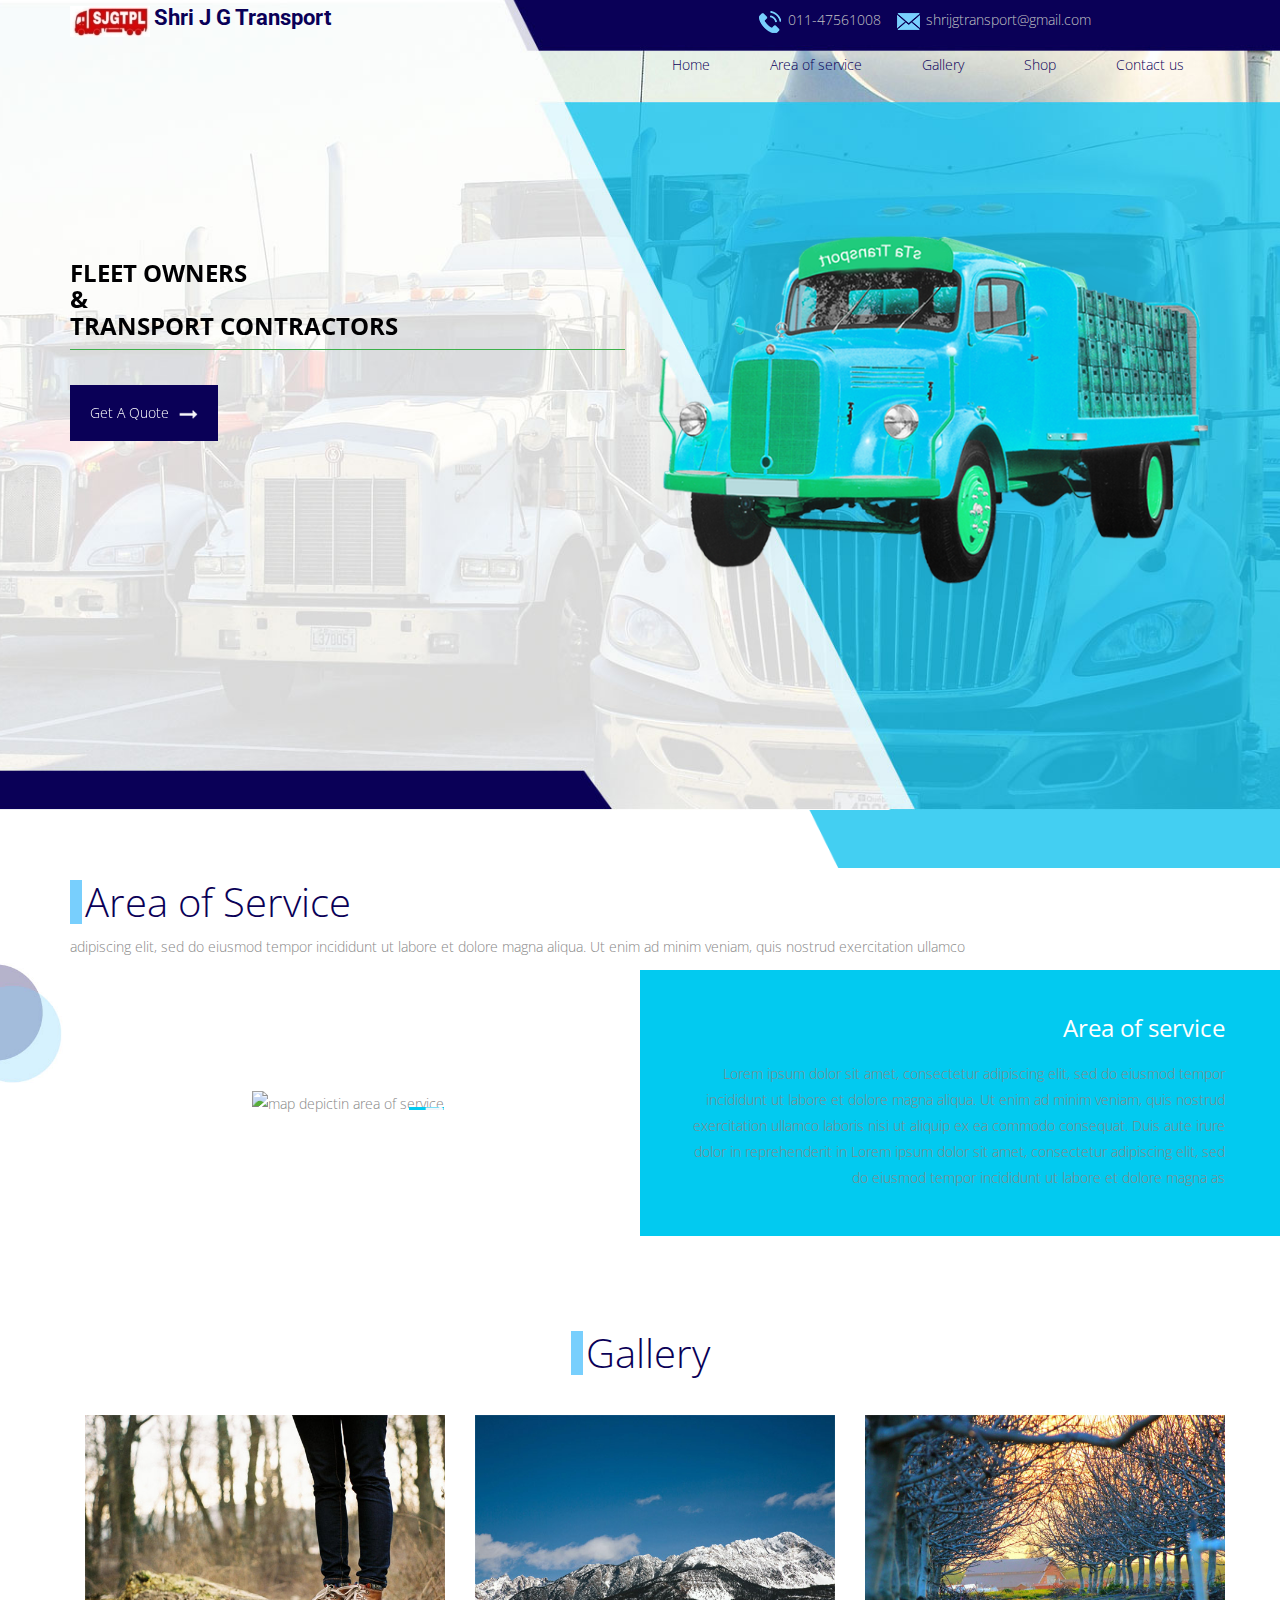
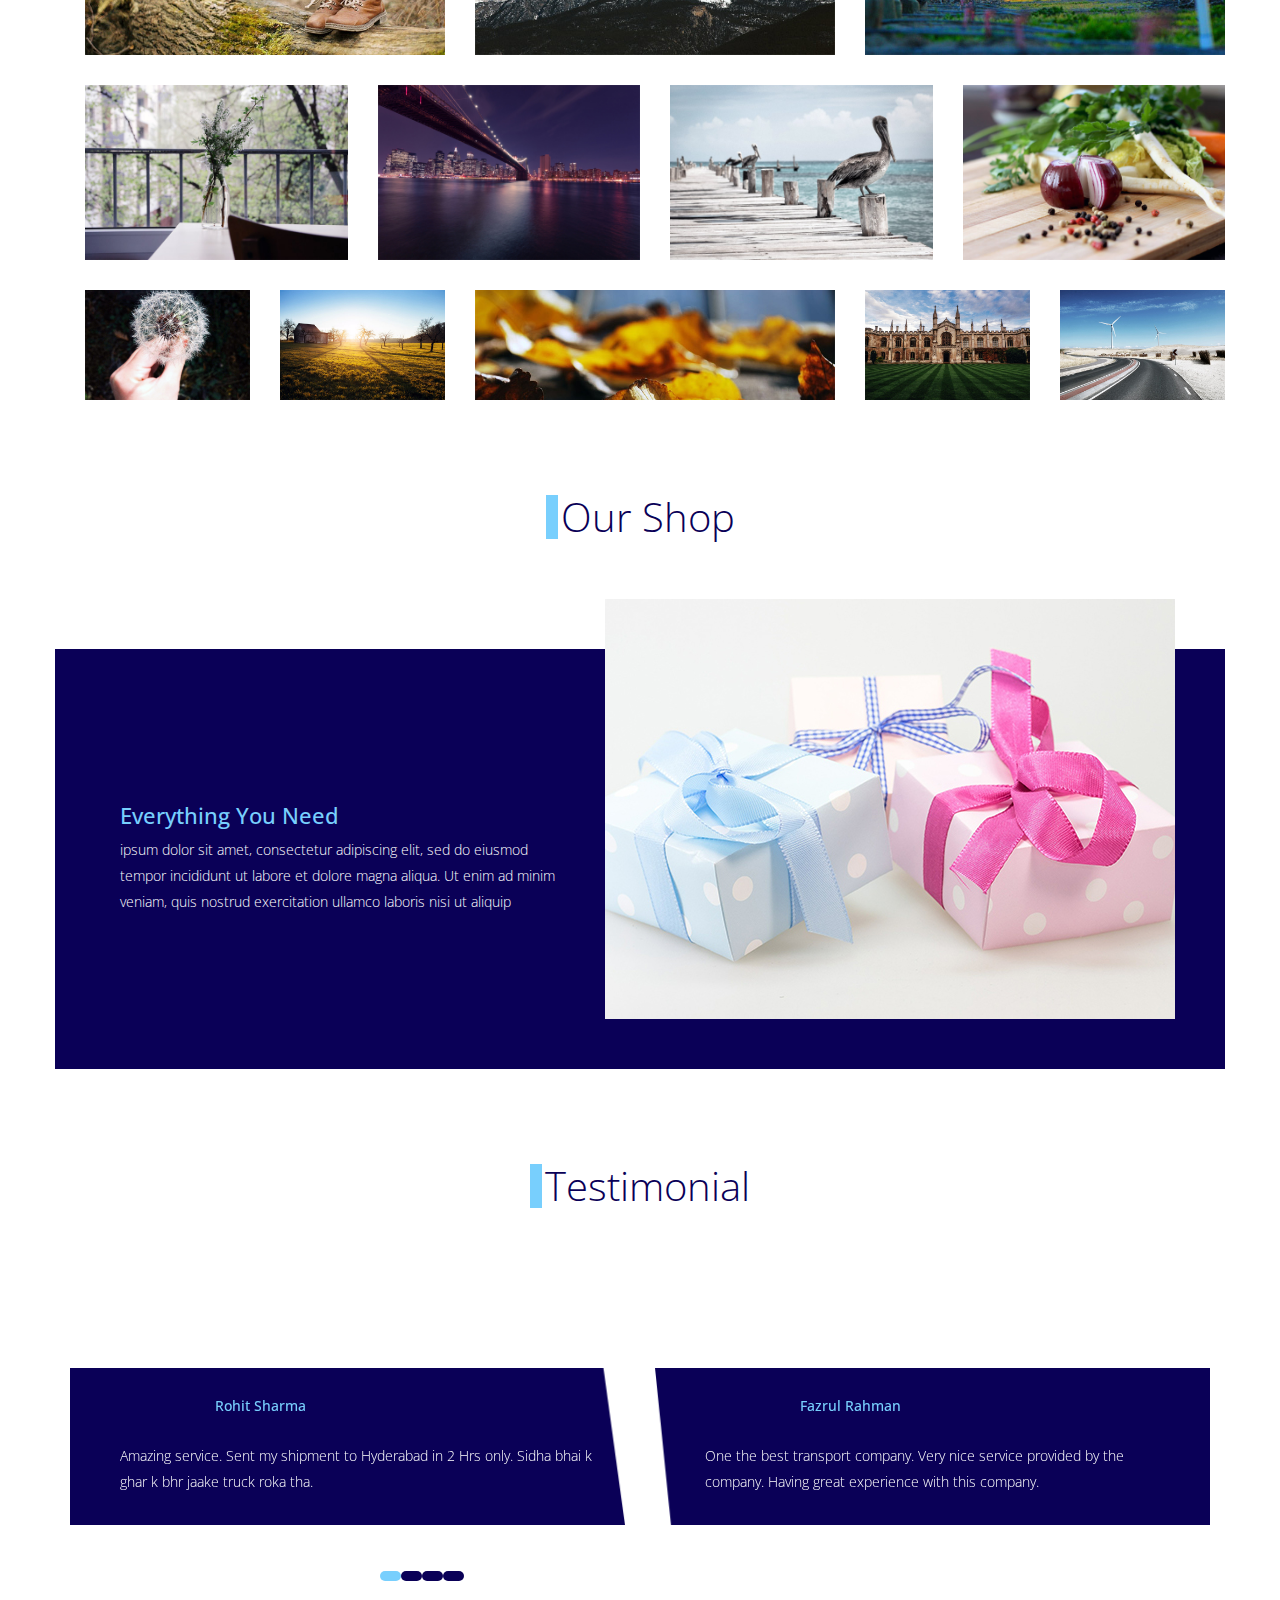
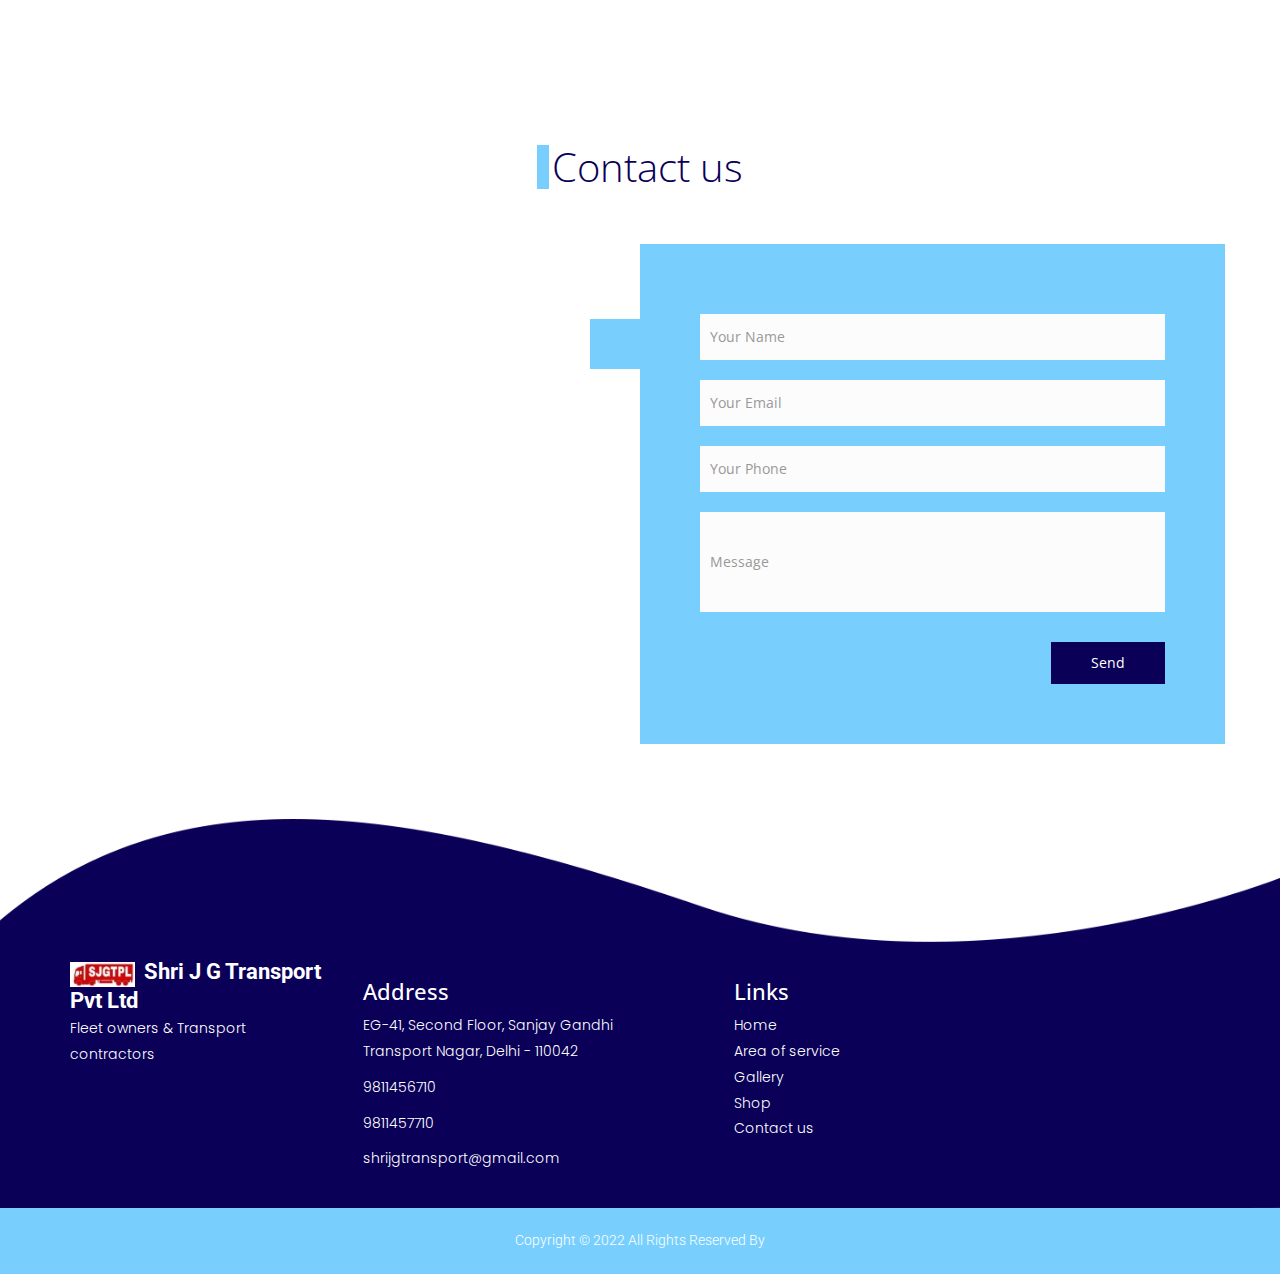
==== commit 201b60c6: "Add files via upload" ====
--- a/transportz/index.html
+++ b/transportz/index.html
@@ -56,7 +56,7 @@
           <a class="navbar-brand" href="#">
             <div class="logo-box">
               <img src="images/Capture.JPG" alt="">
-              <span>
+              <span class="ml-2">
                 Shri J G Transport
               </span>
             </div>
@@ -441,6 +441,68 @@
             <div class="row">
               <div class="col-md-6">
                 <div class="client_box c-b-1">
+                  
+                  <div class="client_detail">
+                    <h5>
+                      Rohit Sharma
+                    </h5>
+                    <p>
+                      Amazing service. Sent my shipment to Hyderabad in 2 Hrs only. Sidha bhai k ghar k bhr jaake truck roka tha.
+                    </p>
+                  </div>
+                </div>
+              </div>
+              <div class="col-md-6">
+                <div class="client_box c-b-2">
+                  
+                  <div class="client_detail">
+                    <h5>
+                      Fazrul Rahman
+                    </h5>
+                    <p>
+                      One the best transport company. Very nice service provided by the company. Having great experience with this company.                    </p>
+                  </div>
+                </div>
+              </div>
+            </div>
+          </div>
+        </div>
+        <div class="carousel-item">
+          <div class="container">
+            <div class="row">
+              <div class="col-md-6">
+                <div class="client_box c-b-1">
+                  
+                  <div class="client_detail">
+                    <h5>
+                      Rohit Sharma
+                    </h5>
+                    <p>
+                      Amazing service. Sent my shipment to Hyderabad in 2 Hrs only. Sidha bhai k ghar k bhr jaake truck roka tha.
+                    </p>
+                  </div>
+              </div>
+              <div class="col-md-6">
+                <div class="client_box c-b-2">
+                  
+                  <div class="client_detail">
+                    <h5>
+                      Rohit Sharma
+                    </h5>
+                    <p>
+                      Amazing service. Sent my shipment to Hyderabad in 2 Hrs only. Sidha bhai k ghar k bhr jaake truck roka tha.
+                    </p>
+                  </div>
+                </div>
+              </div>
+            </div>
+          </div>
+        </div>
+        <div class="carousel-item">
+          <div class="container">
+            <div class="row">
+              <div class="col-md-6">
+                <div class="client_box c-b-1">
                   <div class="client_img">
                     <img src="images/client.png" alt="" class="img-fluid">
                   </div>
@@ -516,86 +578,6 @@
             </div>
           </div>
         </div>
-        <div class="carousel-item">
-          <div class="container">
-            <div class="row">
-              <div class="col-md-6">
-                <div class="client_box c-b-1">
-                  <div class="client_img">
-                    <img src="images/client.png" alt="" class="img-fluid">
-                  </div>
-                  <div class="client_detail">
-                    <h5>
-                      Rock lu
-                    </h5>
-                    <p>
-                      Contrary to popular belief, Lorem Ipsum is not simply random text. It has roots in a piece of
-                      classical
-                      Latin literature from 45 BC, making it over 2000 years
-                    </p>
-                  </div>
-                </div>
-              </div>
-              <div class="col-md-6">
-                <div class="client_box c-b-2">
-                  <div class="client_img">
-                    <img src="images/client.png" alt="" class="img-fluid">
-                  </div>
-                  <div class="client_detail">
-                    <h5>
-                      Rock lu
-                    </h5>
-                    <p>
-                      Contrary to popular belief, Lorem Ipsum is not simply random text. It has roots in a piece of
-                      classical
-                      Latin literature from 45 BC, making it over 2000 years
-                    </p>
-                  </div>
-                </div>
-              </div>
-            </div>
-          </div>
-        </div>
-        <div class="carousel-item">
-          <div class="container">
-            <div class="row">
-              <div class="col-md-6">
-                <div class="client_box c-b-1">
-                  <div class="client_img">
-                    <img src="images/client.png" alt="" class="img-fluid">
-                  </div>
-                  <div class="client_detail">
-                    <h5>
-                      Rock lu
-                    </h5>
-                    <p>
-                      Contrary to popular belief, Lorem Ipsum is not simply random text. It has roots in a piece of
-                      classical
-                      Latin literature from 45 BC, making it over 2000 years
-                    </p>
-                  </div>
-                </div>
-              </div>
-              <div class="col-md-6">
-                <div class="client_box c-b-2">
-                  <div class="client_img">
-                    <img src="images/client.png" alt="" class="img-fluid">
-                  </div>
-                  <div class="client_detail">
-                    <h5>
-                      Rock lu
-                    </h5>
-                    <p>
-                      Contrary to popular belief, Lorem Ipsum is not simply random text. It has roots in a piece of
-                      classical
-                      Latin literature from 45 BC, making it over 2000 years
-                    </p>
-                  </div>
-                </div>
-              </div>
-            </div>
-          </div>
-        </div>
       </div>
 
     </div>
@@ -660,54 +642,32 @@
       <div class="row  mb-3 pb-4">
         <div class="col-md-3 info_logo">
           <div class="logo-box">
-            <img src="images/logo-white.png" alt="">
-            <span>
-              Transportz
+            <img src="images/Capture.JPG" alt="">
+            <span class="ml-2">
+              Shri J G Transport Pvt Ltd
             </span>
           </div>
           <p>
-            Lorem ipsum dolor sit amet, consectetur adipiscing elit, sedconsectetur
+            Fleet owners & Transport contractors
           </p>
-          <div class="info_social">
-            <div>
-              <a href="">
-                <img src="images/fb.png" alt="">
-              </a>
-            </div>
-            <div>
-              <a href="">
-                <img src="images/twitter.png" alt="">
-              </a>
-            </div>
-            <div>
-              <a href="">
-                <img src="images/g-plus.png" alt="">
-              </a>
-            </div>
-            <div>
-              <a href="">
-                <img src="images/linkedin.png" alt="">
-              </a>
-            </div>
-          </div>
+          
         </div>
         <div class="col-md-3 info_address">
           <h5>
             Address
           </h5>
           <p>
-            Healing Center, 176 W Street name,
-            New York, NY 10014, US
+            EG-41, Second Floor, Sanjay Gandhi Transport Nagar, Delhi - 110042
           </p>
           <p>
-            (+71) 8522369417
+            9811456710
           </p>
           <p>
-            (+71) 8522369417
+            9811457710
           </p>
           <p>
             <a href="">
-              transportz@gmail.com
+              shrijgtransport@gmail.com
             </a>
           </p>
         </div>
@@ -723,10 +683,10 @@
                   <a href="index.html"> Home</a>
                 </li>
                 <li>
-                  <a href="about.html">About</a>
+                  <a href="about.html">Area of service</a>
                 </li>
                 <li>
-                  <a href="service.html"> Service</a>
+                  <a href="service.html"> Gallery</a>
                 </li>
                 <li>
                   <a href="shop.html"> Shop</a>
@@ -740,24 +700,7 @@
             </nav>
           </div>
         </div>
-        <div class="col-md-3 info_news">
-          <h5>
-            Newsletter
-          </h5>
-          <form action="">
-            <div>
-              <input type="text" placeholder="Your Name">
-            </div>
-            <div>
-              <input type="email" placeholder="Email">
-            </div>
-            <div class="d-flex justify-content-end">
-              <button type="submit">
-                Subscribe
-              </button>
-            </div>
-          </form>
-        </div>
+        
       </div>
 
 
--- a/transportz/css/responsive.css
+++ b/transportz/css/responsive.css
@@ -195,7 +195,7 @@
 
     .logo-box img {
 
-        width: 50px;
+        width: 40px;
 
     }
 
@@ -211,7 +211,7 @@
     }
 
     .logo-box span {
-        font-size: 18px;
+        font-size: 14px;
     }
 
     .slider_form-box form .search_input input {
